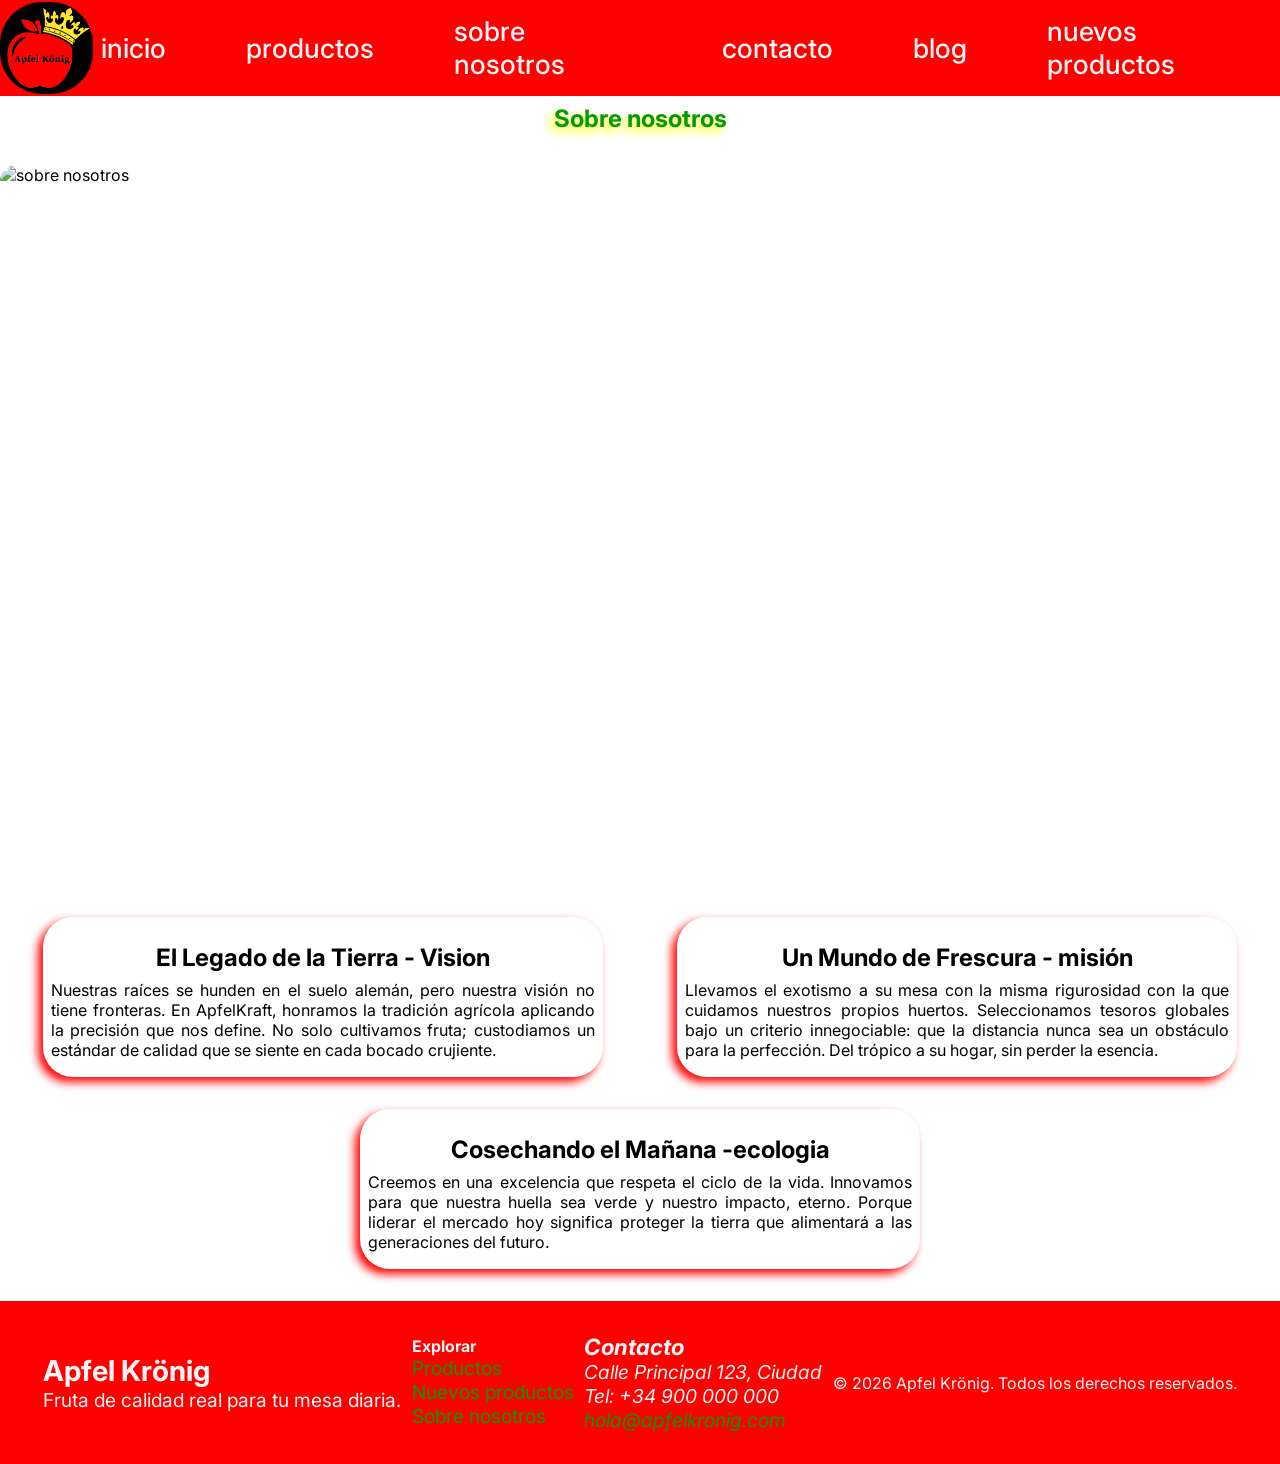
==== manzanas_del_rey/about.html @ 1375697b "html--css" ====
<!DOCTYPE html>
<html lang="en">
<head>
    <meta charset="UTF-8">
    <title>apfel König</title>
    <link rel="stylesheet" href="./style/style.css">
</head>
<body>

<!--header-->
<header class="header">
    <a class="header__logo" href="./index.html" ><img class="logo" src="./assets/manzana_blanca.png " alt="logo apfel König"/></a>
    <nav class="menu">
        <ul class="menu__principal">
            <li><a class="opcion" href="index.html">inicio</a></li>
            <li><a class="opcion" href="servicios.html">productos</a></li>
            <li><a class="opcion"  href="about.html">sobre nosotros</a></li>
            <li><a class="opcion" href="contacto.html">contacto</a></li>
            <li><a class="opcion" href="blog.html">blog</a></li>
            <li><a class="opcion" href="nuevosProductos.html">nuevos productos</a></li>
        </ul>
    </nav>
</header>
<!--header-->
<!--main-->
    <section class="sobre-nosotros">
        <h1 class="sobre-nosotros__titulo">Sobre nosotros</h1>
        <img class="sobre-nosotros__imagen" src="assets/sobre_nosotros.png" alt="sobre nosotros"/ >


        <article class="sobre-nosotros__conjunto" >
            <h2 class="sobre-nosotros__subtitulo">El Legado de la Tierra - Vision</h2>
            <p class="sobre-nosotros__parrafo">
                Nuestras raíces se hunden en el suelo alemán, pero nuestra visión no
                tiene fronteras. En ApfelKraft, honramos la tradición agrícola aplicando
                la precisión que nos define. No solo cultivamos fruta; custodiamos un estándar
                de calidad que se siente en cada bocado crujiente.
            </p>
        </article>

        <article class="sobre-nosotros__conjunto">
            <h2 class="sobre-nosotros__subtitulo" >Un Mundo de Frescura -  misión</h2>
            <p class="sobre-nosotros__parrafo">
                Llevamos el exotismo a su mesa con la misma rigurosidad con la que
                cuidamos nuestros propios huertos. Seleccionamos tesoros globales bajo un
                criterio innegociable: que la distancia nunca sea un obstáculo para la perfección.
                Del trópico a su hogar, sin perder la esencia.
            </p>
        </article>

        <article class="sobre-nosotros__conjunto">
            <h2 class="sobre-nosotros__subtitulo">Cosechando el Mañana -ecologia</h2>
            <p lass="sobre-nosotros__parrafo">
                Creemos en una excelencia que respeta el ciclo de la vida. Innovamos
                para que nuestra huella sea verde y nuestro impacto, eterno. Porque
                liderar el mercado hoy significa proteger la tierra que alimentará
                a las generaciones del futuro.
            </p>
        </article>



    </section>
<!--main-->

<!--Footer-->
<footer class="footer">
    <section class="footer__contacto">
        <h2 class="footer__titulo">Apfel Krönig</h2>
        <p class="footer__descripcion">Fruta de calidad real para tu mesa diaria.</p>
    </section>

    <nav class="footer__navegacion">
        <h5 class="footer__subtitulo">Explorar</h5>
        <ul class="footer__lista">
            <li class="footer__opcion"><a href="servicios.html" class="pie__enlace">Productos</a></li>
            <li class="footer__opcion"><a href="nuevosProductos.html" class="pie__enlace">Nuevos productos</a></li>
            <li class="footer__opcion"><a href="about.html" class="pie__enlace">Sobre nosotros</a></li>
        </ul>
    </nav>

    <address class="footer__direccion">
        <h3 class="footer__subtitulo">Contacto</h3>
        <p class="footer__direccion">Calle Principal 123, Ciudad</p>
        <p class="footer__telefono">Tel: +34 900 000 000</p>
        <a href="mailto:hola@apfelkronig.com" class="footer__correo">hola@apfelkronig.com</a>
    </address>

    <small class="footer__copyright">
        &copy; 2026 Apfel Krönig. Todos los derechos reservados.
    </small>
</footer>
<!--Footer-->



</body>
</html>
---- manzanas_del_rey/style/style.css ----
@import url('https://fonts.googleapis.com/css2?family=Inter:ital,opsz,wght@0,14..32,100..900;1,14..32,100..900&display=swap');

/*variables*/
:root {
    --color-rojo:red;
    --color-amarillo:yellow;
    --color-blanco:whitesmoke;
    --color-negro:black;
    --color-verde: #049a04;
    }


/*reseteo*/
*{
    padding: 0;
    margin: 0;
    box-sizing: border-box;
    text-decoration: none;
    list-style-type: none;
    font-family: Inter, serif;
}

a{
    color: var(--color-verde);
}

body{
    width: 100%;
}

/*----header---*/
.menu__principal {
    display: flex;
    gap: 5rem;
    align-items: center;
    font-size: 1.7rem;
    padding: 0.5rem;
}

.header{
    display: flex;
    justify-content:space-evenly;
    align-items: center;
    width: 100%;
    height: 6rem;
    padding: 0;
    background-color: var(--color-rojo);
}
.logo{
    display: flex;
    align-items: center;
    height: 5.8rem;
    border-radius: 45%;
}

.opcion{
    font-weight: 500;
    transition: color 0.3s;
    color: var(--color-blanco);
    transition:0.3s
}
.opcion:hover {
    font: bold 2rem "Inter", serif;
    transition:0.3s;
    color: var(--color-amarillo);
}
/*----header---*/

/***********index************/
/*main*/
.bienvenida{
    display:flex;
    flex-direction: column;
    justify-content:space-evenly;
    align-items: center;
    align-content: center;
    gap: 1rem;
}
.bienvenida__titulo{
    color: var(--color-blanco);
    text-shadow: -2px 2px 7px var(--color-rojo);
    padding: 1rem;
}
.bienvenida__imagen{
    width: 100%;
    height: 40rem;
    object-fit: cover;
}
.bienvenida__descricion{
    font-size: 1.2rem;
    padding: 0.4rem;
    border-radius: 30px;
}
.productos-index{
    display: flex;
    flex-direction:row;
    flex-wrap: wrap;
    gap: 2rem;
    justify-content: space-evenly;
    padding: 3rem;
}
.productos-index__titulo-principla{
    width: 100%;
    text-align: center;
    padding: 3rem;
    font-size: 3rem;
    color: var(--color-verde);
    text-shadow: -5px 5px 1rem  var(--color-amarillo);
}
.producto-index__imagen{
    height: 25rem;
    width: 25rem;
    display: flex;
    align-content: center;
    align-items: center;
    object-fit:cover;
}
.productos-index__titulo{
    display: flex;
    align-items: center;
    align-content: center;
    justify-content:center;
    font-size: 2rem;
}
/*main*/
/************index************/

/*---------->productos*/
/*main*/
.productos__titulo-principal{
    text-align: center;
    color:var(--color-verde);
    width: 100%;
    text-shadow: -5px 5px 10px var(--color-amarillo);
    padding: 1.5rem;
}
.productos__video{
    width: 100%;
    border-radius: 1rem;
    object-fit: cover;
    box-shadow: -5px 5px 30px  0.5rem var(--color-amarillo);
}
.productos__subtitulo-principal{
    text-align: center;
    width: 100%;
    padding: 1.5rem;
    color: var(--color-verde);
    text-shadow: -5px 5px 10px var(--color-verde);
    font-size: 5rem;
}
.productos{
    display: flex;
    flex-direction: row;
    flex-wrap: wrap;
    justify-content: space-evenly;
    align-items: center;
    align-content: center;
    text-align: center;
}
.producto{
    padding: 2rem;
}
.producto__imagen{
    height: 35rem;
    width: 35rem;
    object-fit: cover;
}
.producto__precio{
    font-size: 1.2rem;
}
/*main*/
/*---------->productos*/

/*--------->about*/
/*main*/
.sobre-nosotros{
    display:flex;
    flex-direction:row;
    justify-content: space-evenly;
    flex-wrap: wrap;
    align-items:center;
    gap: 2rem;
    padding-bottom: 2rem;
}
.sobre-nosotros__titulo{
    color: var(--color-verde);
    text-shadow: -5px 5px 10px var(--color-amarillo);
    padding-top: 0.5rem;
}
.sobre-nosotros__imagen{
    width: 100%;
    height: 45rem;
    object-fit: cover;
    border-radius: 1rem;
}
.sobre-nosotros__subtitulo{
    padding: 0.5rem;
    text-align: center;
}
.sobre-nosotros__conjunto{
    height: 10rem;
    width: 35rem;
    align-items: center;
    text-align: justify;
    align-content: center;
    border-radius: 30px;
    box-shadow: -5px 5px 10px var(--color-rojo);
    padding: 0.5rem;
}
/*main*/
/*--------->about*------------/

/*--------->Contacto**************/
/*main*/
.contacto{
    display: flex;
    flex-direction:column;
    align-items: center;
    align-content:center;
    text-align: center;
    padding-bottom: 2rem;
}
.titulo__contacto{
    padding: 1rem;
    color: var(--color-verde);
    text-shadow: -5px 5px 10px var(--color-amarillo);
}
.formulario{
    display: flex;
    flex-direction:column;
    align-items: center;
    text-align: center;
    gap: 0.5rem;
    box-shadow: -5px 5px 10px  10px var(--color-amarillo);
    height: auto;
    width: 50%;
    padding: 2rem;
    border-radius: 30px;
}
.formulario__input{
    width: 50%;
    height: 2rem;
    text-align: justify
}
/*main*/
/*--------->Contacto*************/

/*-------------->blog<--------------*/
/*main*/

.blog__titulo{
    text-align: center;
    color: var(--color-verde);
    text-shadow: -5px 5px 10px var(--color-amarillo);
    padding: 1rem;
}

.blog__img{
    height: 45rem;
    width: 100%;
    object-fit: cover;
}

.recetas{
    display: flex;
    flex-direction:column;
    align-items: center;
    align-content:center;
    text-align: start;
}

.recetas__titulo{
   text-shadow: -5px 5px 7px var(--color-amarillo);
}


.manzana-asada{
    display: flex;
    flex-direction: column;
    gap: 1rem;
    padding: 2rem;
    text-align: justify;
    align-content: center;
}

.manzana-asada__imagen{
    width: 80%;
    height: 40rem;
    border-radius: 3rem;
    object-fit: cover;
}

.manzana-asada__subtitulo{
    text-align: start;
    font-size: 1.2rem;
}

/*main*/
/*-------------->blog<--------------*/


/*-------------->nuevoProductos<--------------*/
/*main*/


.productos-nuevos__banner-principal{
    display: flex;
    flex-direction: column;
    justify-content: space-evenly;
    align-items: center;
    align-content: center;
}



.productos-nuevos__titulo{
    color: var(--color-verde);
    text-shadow: -5px 5px 10px var(--color-amarillo);
    text-align: center;
    padding: 1rem;
}

.productos-nuevos__banner-imagen{
    height: 45rem;
    width: 100%;
    object-fit: cover;
}




.productos-nuevo{
    display: flex;
    flex-direction: column;
    align-items: center;
    justify-content:space-between;
    gap:1rem;
    padding:1rem;
}


.producto-nuevo__tarjeta{
    display: flex;
    flex-direction: column;
    align-items: center;
    justify-content: center;
    gap:1rem;
    width:80%;
    height:60rem;
}

.productos-nuevo__imagen{
    width: 95%;
    height: 95%;
    object-fit: cover;
    border-radius: 2rem;
}

.productos-nuevo__descripcion{
    font-size: 1.5rem;
}


.productos-nuevo__subtitulo{
    font-size: 2rem;
    color: var(--color-verde);
    text-shadow: -5px 5px 10px var(--color-amarillo);
}


/*main*/
/*-------------->nuevoProductos<--------------/

/*footer*/
.footer{
    display: flex;
    flex-direction: row;
    align-items: center;
    align-content: center;
    justify-content: space-evenly;
    background-color: var(--color-rojo);
    padding: 2rem;
    color: var(--color-blanco);
    font-size: 1.2rem;}
/*footer*/
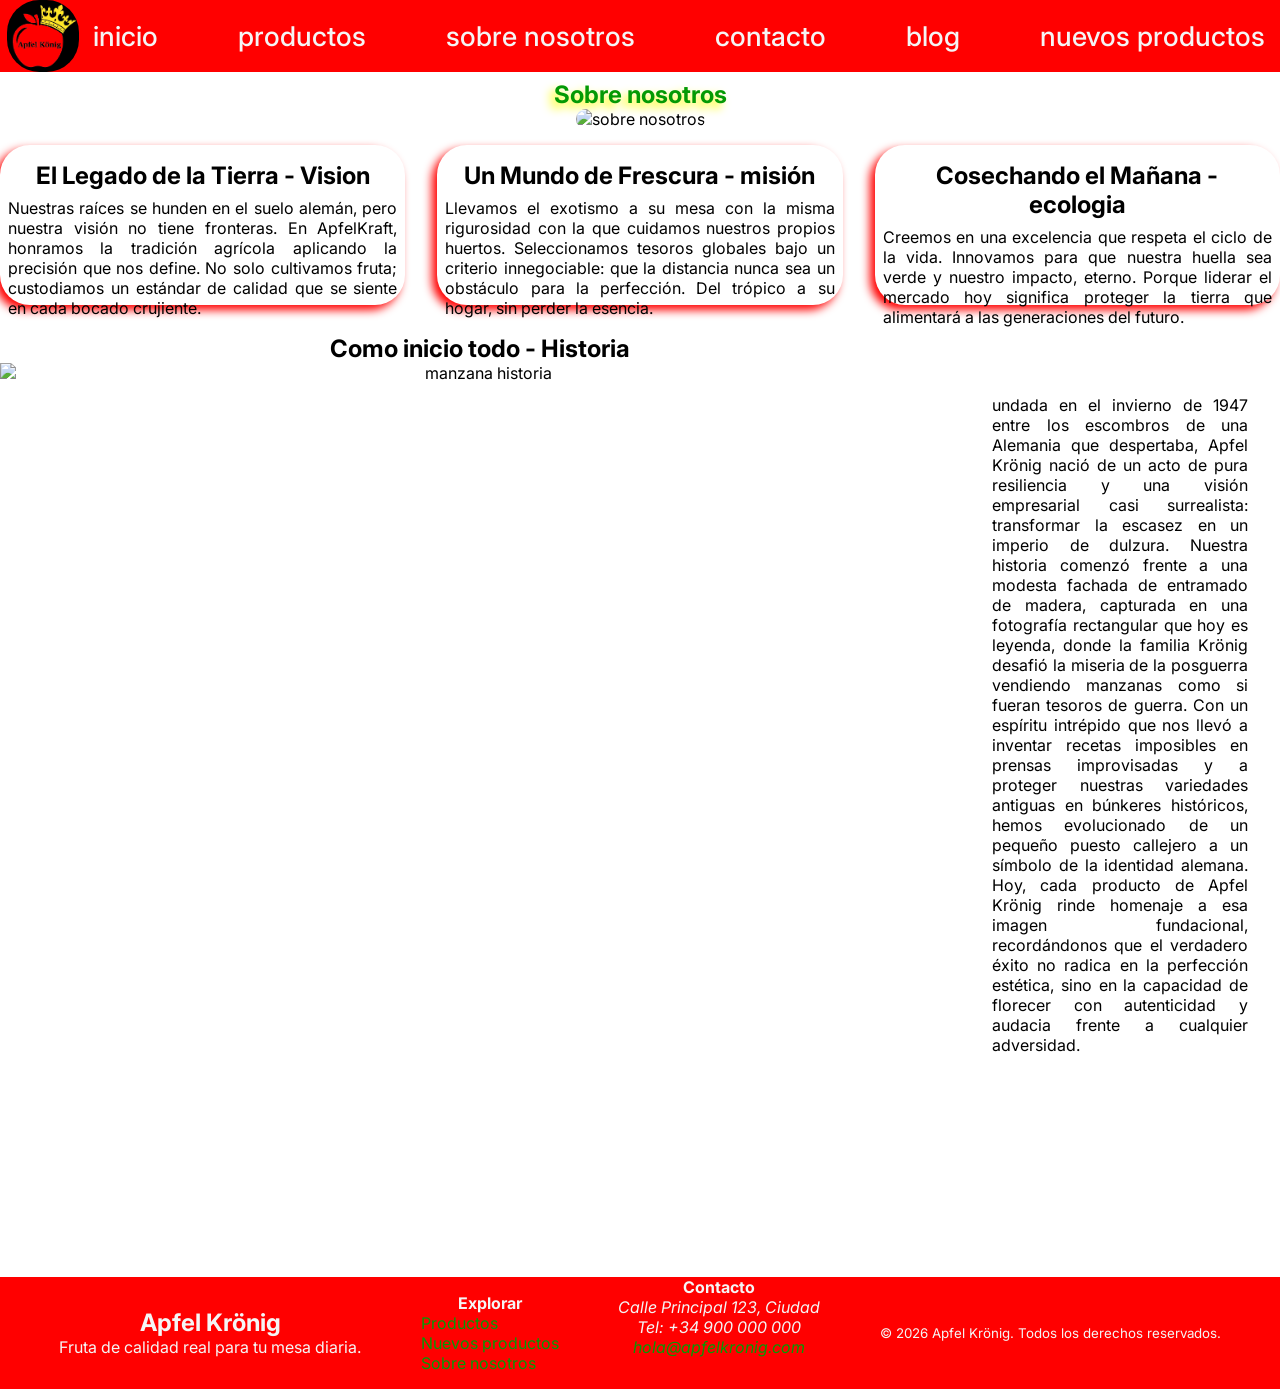
==== commit e4bd3b32: "Corecion de banner - implementacion del grid" ====
--- a/manzanas_del_rey/about.html
+++ b/manzanas_del_rey/about.html
@@ -1,5 +1,5 @@
 <!DOCTYPE html>
-<html lang="en">
+<html lang="es">
 <head>
     <meta charset="UTF-8">
     <title>apfel König</title>
@@ -9,7 +9,7 @@
 
 <!--header-->
 <header class="header">
-    <a class="header__logo" href="./index.html" ><img class="logo" src="./assets/manzana_blanca.png " alt="logo apfel König"/></a>
+    <a class="header__logo" href="./index.html" ><img class="logo" src="./assets/manzana_blanca.png" alt="logo apfel König"></a>
     <nav class="menu">
         <ul class="menu__principal">
             <li><a class="opcion" href="index.html">inicio</a></li>
@@ -23,11 +23,14 @@
 </header>
 <!--header-->
 <!--main-->
-    <section class="sobre-nosotros">
+<main class="main-sobre-nosotros">
+    <section class="sobre-nosotros-banner">
         <h1 class="sobre-nosotros__titulo">Sobre nosotros</h1>
-        <img class="sobre-nosotros__imagen" src="assets/sobre_nosotros.png" alt="sobre nosotros"/ >
+        <img class="sobre-nosotros__imagen" src="assets/sobre_nosotros.png" alt="sobre nosotros">
+    </section>
 
 
+        <section class="sobre-nosotros">
         <article class="sobre-nosotros__conjunto" >
             <h2 class="sobre-nosotros__subtitulo">El Legado de la Tierra - Vision</h2>
             <p class="sobre-nosotros__parrafo">
@@ -50,17 +53,34 @@
 
         <article class="sobre-nosotros__conjunto">
             <h2 class="sobre-nosotros__subtitulo">Cosechando el Mañana -ecologia</h2>
-            <p lass="sobre-nosotros__parrafo">
+            <p class="sobre-nosotros__parrafo">
                 Creemos en una excelencia que respeta el ciclo de la vida. Innovamos
                 para que nuestra huella sea verde y nuestro impacto, eterno. Porque
                 liderar el mercado hoy significa proteger la tierra que alimentará
                 a las generaciones del futuro.
             </p>
         </article>
+    </section>
 
-
-
+    <section class="blog-historia">
+        <h2 class="blog-historia__titulo">Como inicio todo - Historia</h2>
+        <img class="blog-historia__imagen" src="assets/manzana_historia.png" alt="manzana historia">
+        <p class="blog-historia__descripcion"> undada en el invierno de 1947 entre los escombros de una Alemania
+            que despertaba, Apfel Krönig nació de un acto de pura resiliencia
+            y una visión empresarial casi surrealista: transformar la escasez en
+            un imperio de dulzura. Nuestra historia comenzó frente a una modesta
+            fachada de entramado de madera, capturada en una fotografía rectangular
+            que hoy es leyenda, donde la familia Krönig desafió la miseria de la
+            posguerra vendiendo manzanas como si fueran tesoros de guerra. Con un
+            espíritu intrépido que nos llevó a inventar recetas imposibles en
+            prensas improvisadas y a proteger nuestras variedades antiguas en
+            búnkeres históricos, hemos evolucionado de un pequeño puesto callejero
+            a un símbolo de la identidad alemana. Hoy, cada producto de Apfel Krönig
+            rinde homenaje a esa imagen fundacional, recordándonos que el verdadero
+            éxito no radica en la perfección estética, sino en la capacidad de florecer
+            con autenticidad y audacia frente a cualquier adversidad.</p>
     </section>
+</main>
 <!--main-->
 
 <!--Footer-->
@@ -71,7 +91,7 @@
     </section>
 
     <nav class="footer__navegacion">
-        <h5 class="footer__subtitulo">Explorar</h5>
+        <h2 class="footer__subtitulo">Explorar</h2>
         <ul class="footer__lista">
             <li class="footer__opcion"><a href="servicios.html" class="pie__enlace">Productos</a></li>
             <li class="footer__opcion"><a href="nuevosProductos.html" class="pie__enlace">Nuevos productos</a></li>
@@ -79,20 +99,19 @@
         </ul>
     </nav>
 
-    <address class="footer__direccion">
-        <h3 class="footer__subtitulo">Contacto</h3>
-        <p class="footer__direccion">Calle Principal 123, Ciudad</p>
-        <p class="footer__telefono">Tel: +34 900 000 000</p>
-        <a href="mailto:hola@apfelkronig.com" class="footer__correo">hola@apfelkronig.com</a>
-    </address>
+    <section class="contacto">
+        <h2 class="footer__subtitulo">Contacto</h2>
+        <address class="footer__direccion">
+            <p class="footer__direccion">Calle Principal 123, Ciudad</p>
+            <p class="footer__telefono">Tel: +34 900 000 000</p>
+            <a href="mailto:hola@apfelkronig.com" class="footer__correo">hola@apfelkronig.com</a>
+        </address>
+    </section>
 
     <small class="footer__copyright">
         &copy; 2026 Apfel Krönig. Todos los derechos reservados.
     </small>
 </footer>
 <!--Footer-->
-
-
-
 </body>
 </html>
--- a/manzanas_del_rey/style/style.css
+++ b/manzanas_del_rey/style/style.css
@@ -1,3 +1,4 @@
+/*Importaciones*/
 @import url('https://fonts.googleapis.com/css2?family=Inter:ital,opsz,wght@0,14..32,100..900;1,14..32,100..900&display=swap');
 
 /*variables*/
@@ -42,14 +43,14 @@
     justify-content:space-evenly;
     align-items: center;
     width: 100%;
-    height: 6rem;
+    height: 4.5rem;
     padding: 0;
     background-color: var(--color-rojo);
 }
 .logo{
     display: flex;
     align-items: center;
-    height: 5.8rem;
+    height: 4.5rem;
     border-radius: 45%;
 }
 
@@ -74,7 +75,7 @@
     justify-content:space-evenly;
     align-items: center;
     align-content: center;
-    gap: 1rem;
+    gap:0.5rem;
 }
 .bienvenida__titulo{
     color: var(--color-blanco);
@@ -83,7 +84,7 @@
 }
 .bienvenida__imagen{
     width: 100%;
-    height: 40rem;
+    height: 20rem;
     object-fit: cover;
 }
 .bienvenida__descricion{
@@ -95,14 +96,12 @@
     display: flex;
     flex-direction:row;
     flex-wrap: wrap;
-    gap: 2rem;
+    gap:1rem;
     justify-content: space-evenly;
-    padding: 3rem;
 }
 .productos-index__titulo-principla{
     width: 100%;
-    text-align: center;
-    padding: 3rem;
+    text-align:center;
     font-size: 3rem;
     color: var(--color-verde);
     text-shadow: -5px 5px 1rem  var(--color-amarillo);
@@ -127,38 +126,49 @@
 
 /*---------->productos*/
 /*main*/
-.productos__titulo-principal{
+
+
+.productos-banner{
+    display: flex;
+    flex-direction:column;
+    align-items:center;
+    justify-content:center;
+}
+
+.productos-banner__titulo-principal{
     text-align: center;
     color:var(--color-verde);
-    width: 100%;
     text-shadow: -5px 5px 10px var(--color-amarillo);
     padding: 1.5rem;
 }
 .productos__video{
-    width: 100%;
-    border-radius: 1rem;
-    object-fit: cover;
+    border-radius:1rem;
     box-shadow: -5px 5px 30px  0.5rem var(--color-amarillo);
+    background-color: var(--color-verde);
+    width: 40rem;
 }
 .productos__subtitulo-principal{
     text-align: center;
     width: 100%;
-    padding: 1.5rem;
+    padding: 1rem;
     color: var(--color-verde);
     text-shadow: -5px 5px 10px var(--color-verde);
-    font-size: 5rem;
+    font-size: 3rem;
 }
 .productos{
     display: flex;
-    flex-direction: row;
+    flex-direction:row;
     flex-wrap: wrap;
-    justify-content: space-evenly;
-    align-items: center;
-    align-content: center;
+    justify-content: center;
+    align-items: center;
+    align-content: center;
+    text-align: center;
+    gap: 3rem;
+}
+.producto__titulo{
     text-align: center;
 }
 .producto{
-    padding: 2rem;
 }
 .producto__imagen{
     height: 35rem;
@@ -167,21 +177,48 @@
 }
 .producto__precio{
     font-size: 1.2rem;
+    padding: 0.5rem;
+}
+.productos-mixtos{
+    display: flex;
+    flex-direction:row;
+    justify-content:space-between;
+    gap:5rem;
 }
 /*main*/
 /*---------->productos*/
 
 /*--------->about*/
 /*main*/
+
+.main-sobre-nosotros{
+    display: grid;
+    grid-template-columns: repeat(4,1fr);
+    grid-template-rows: 0.1fr 0.5fr 1fr
+}
+
+
+.sobre-nosotros-banner{
+    justify-content: space-evenly;
+    text-align: center;
+    padding-bottom:1rem;
+    grid-column: 1/5;
+    grid-row: 1/2;
+}
+
 .sobre-nosotros{
-    display:flex;
-    flex-direction:row;
+    display: flex;
+    flex-direction: row;
+    align-items: center;
     justify-content: space-evenly;
-    flex-wrap: wrap;
-    align-items:center;
+    text-align: center;
+    height: 10rem;
     gap: 2rem;
-    padding-bottom: 2rem;
-}
+    grid-column: 1/5;
+    grid-row: 2/3;
+}
+
+
 .sobre-nosotros__titulo{
     color: var(--color-verde);
     text-shadow: -5px 5px 10px var(--color-amarillo);
@@ -189,7 +226,7 @@
 }
 .sobre-nosotros__imagen{
     width: 100%;
-    height: 45rem;
+    height: 15em;
     object-fit: cover;
     border-radius: 1rem;
 }
@@ -207,6 +244,31 @@
     box-shadow: -5px 5px 10px var(--color-rojo);
     padding: 0.5rem;
 }
+
+.blog-historia{
+    display:grid;
+    grid-template-columns: 1fr 1fr;
+    grid-template-rows: 1fr;
+    text-align: center;
+    grid-column: 1/5;
+    grid-row: 3/4;
+}
+.blog-historia__imagen{
+    height: 25rem;
+    width: 60rem;
+    grid-column: 1/2;
+}
+.blog-historia__titulo{
+    text-align: center;
+}
+
+.blog-historia__descripcion{
+    text-align: justify;
+    padding: 2rem;
+}
+
+
+
 /*main*/
 /*--------->about*------------/
 
@@ -256,9 +318,9 @@
 }
 
 .blog__img{
-    height: 45rem;
-    width: 100%;
-    object-fit: cover;
+    height: 30rem;
+    width: 100%;
+    object-fit: scale-down;
 }
 
 .recetas{
@@ -297,75 +359,93 @@
 
 /*main*/
 /*-------------->blog<--------------*/
-
-
 /*-------------->nuevoProductos<--------------*/
 /*main*/
-
-
-.productos-nuevos__banner-principal{
+.main__producto-nuevo{
+    display: grid;
+    grid-template-rows:1.5fr 3fr;
+    grid-template-columns: 1fr 7fr 1fr;
+
+}
+
+.productos-nuevo_banner{
+    align-items: center;
+    justify-content: center;
+    text-align: center;
+    height: 20rem;
+    grid-column:2/3;
+    grid-row: 1/2;
+}
+
+.productos-nuevos__titulo{
+    color: var(--color-verde);
+    text-shadow: -5px 5px 10px var(--color-amarillo);
+    text-align: center;
+    padding: 1rem;
+}
+.productos-nuevos__banner-imagen{
+    width: 100%;
+    height: 25rem;
+    object-fit: cover;
+    border-radius: 1rem;
+    justify-content: center;
+}
+.productos-nuevo{
     display: flex;
     flex-direction: column;
-    justify-content: space-evenly;
-    align-items: center;
-    align-content: center;
-}
-
-
-
-.productos-nuevos__titulo{
-    color: var(--color-verde);
-    text-shadow: -5px 5px 10px var(--color-amarillo);
-    text-align: center;
-    padding: 1rem;
-}
-
-.productos-nuevos__banner-imagen{
-    height: 45rem;
-    width: 100%;
-    object-fit: cover;
-}
-
-
-
-
-.productos-nuevo{
-    display: flex;
-    flex-direction: column;
-    align-items: center;
-    justify-content:space-between;
-    gap:1rem;
-    padding:1rem;
-}
-
-
+    align-items: center;
+    justify-content:center;
+    gap:3rem;
+    text-align:justify;
+    padding: 2rem;
+    grid-column:2/3;
+}
 .producto-nuevo__tarjeta{
-    display: flex;
-    flex-direction: column;
     align-items: center;
     justify-content: center;
     gap:1rem;
-    width:80%;
-    height:60rem;
-}
-
+    height: 35rem;
+    width: 80rem;
+    border-radius: 30px;
+    background-color: aqua;
+}
 .productos-nuevo__imagen{
-    width: 95%;
-    height: 95%;
+    height: 35rem;
+    width: 80rem;
     object-fit: cover;
     border-radius: 2rem;
 }
-
 .productos-nuevo__descripcion{
     font-size: 1.5rem;
 }
-
-
 .productos-nuevo__subtitulo{
     font-size: 2rem;
     color: var(--color-verde);
     text-shadow: -5px 5px 10px var(--color-amarillo);
 }
+.productos-mixtos{
+    display: flex;
+    flex-direction: row;
+    flex-wrap: wrap;
+    gap: 0.5rem;
+    text-align: center;
+
+}
+
+.productos-mixtos__titulo{
+    text-align: center;
+    color: var(--color-verde);
+    width: 100%;
+}
+
+.producto-mixtos__imagen{
+    height: 30rem;
+    width: 30rem;
+    object-fit: cover;
+    border-radius: 50%;
+    box-shadow: -5px 5px 10px 10px var(--color-verde);
+}
+
 
 
 /*main*/
@@ -379,9 +459,18 @@
     align-content: center;
     justify-content: space-evenly;
     background-color: var(--color-rojo);
-    padding: 2rem;
     color: var(--color-blanco);
-    font-size: 1.2rem;}
+}
+
+.footer__subtitulo{
+    text-align: center;
+    font-size: 1rem;
+}
+
+.footer__titulo{
+    text-align: center;
+    font-size: 1.5rem;
+}
 /*footer*/
 
 
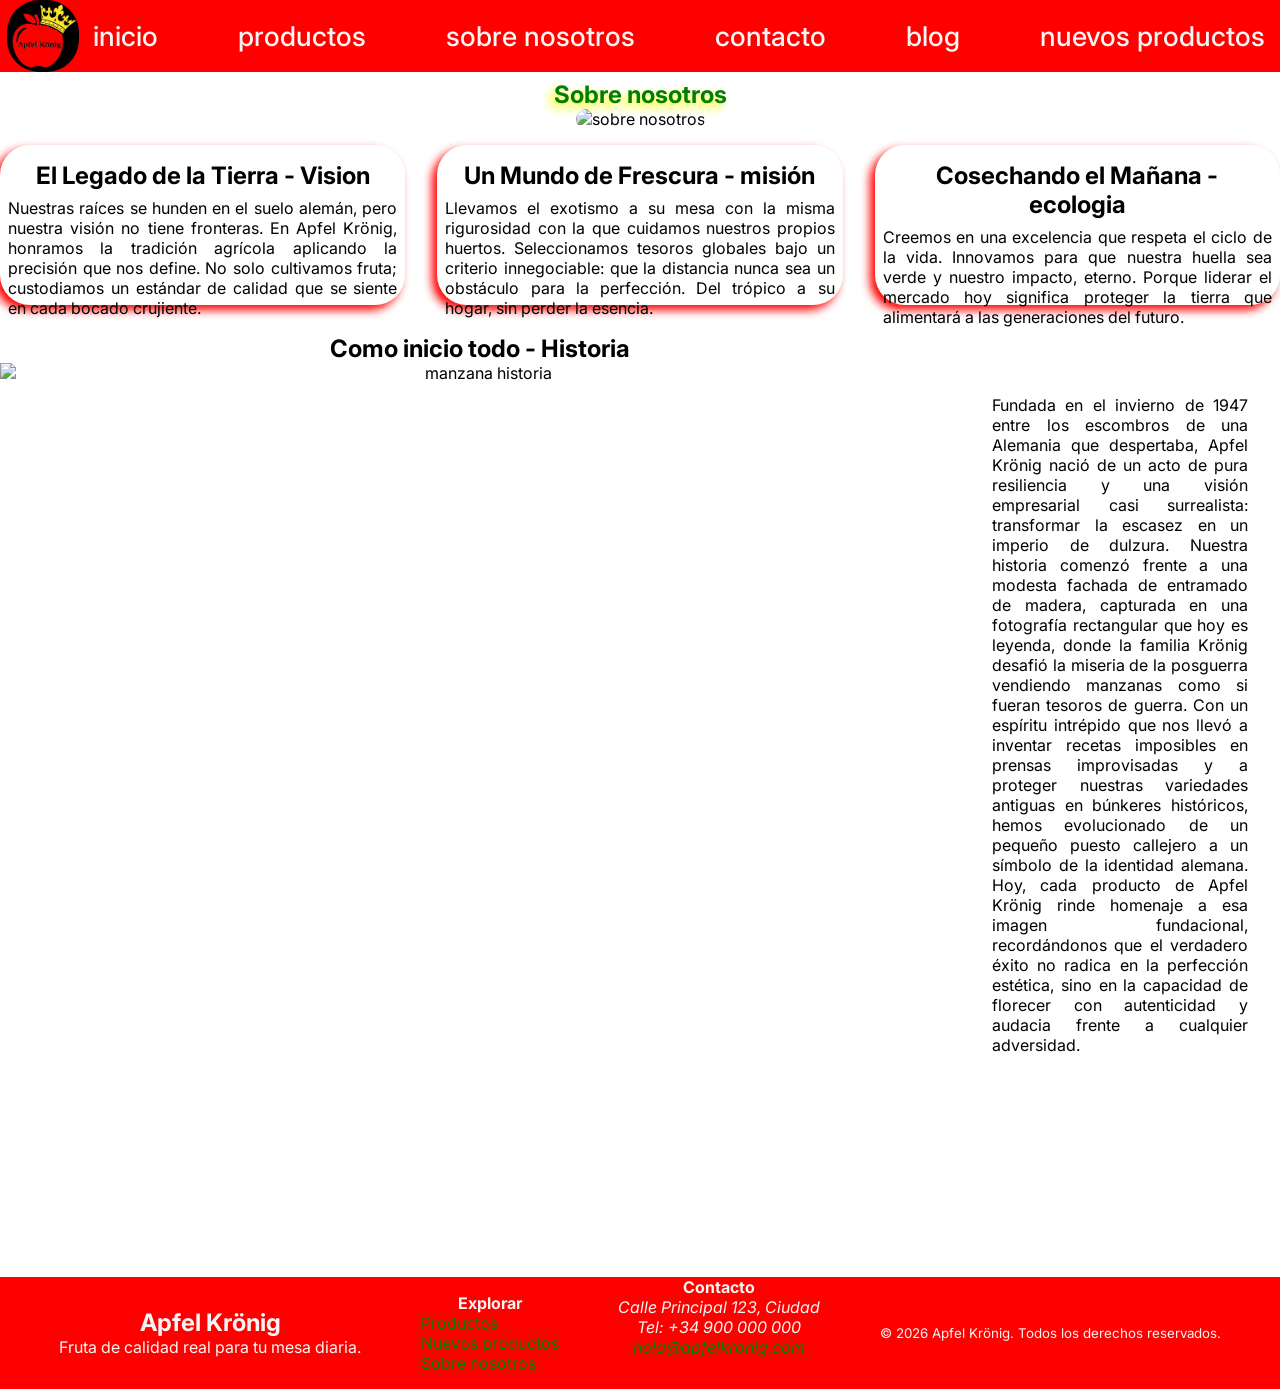
==== commit 30e420b7: "Correciones generales y javascript" ====
--- a/manzanas_del_rey/about.html
+++ b/manzanas_del_rey/about.html
@@ -35,7 +35,7 @@
             <h2 class="sobre-nosotros__subtitulo">El Legado de la Tierra - Vision</h2>
             <p class="sobre-nosotros__parrafo">
                 Nuestras raíces se hunden en el suelo alemán, pero nuestra visión no
-                tiene fronteras. En ApfelKraft, honramos la tradición agrícola aplicando
+                tiene fronteras. En Apfel Krönig, honramos la tradición agrícola aplicando
                 la precisión que nos define. No solo cultivamos fruta; custodiamos un estándar
                 de calidad que se siente en cada bocado crujiente.
             </p>
@@ -62,10 +62,10 @@
         </article>
     </section>
 
-    <section class="blog-historia">
-        <h2 class="blog-historia__titulo">Como inicio todo - Historia</h2>
-        <img class="blog-historia__imagen" src="assets/manzana_historia.png" alt="manzana historia">
-        <p class="blog-historia__descripcion"> undada en el invierno de 1947 entre los escombros de una Alemania
+    <section class="sobre-nosotros-historia">
+        <h2 class="sobre-nosotros-historia__titulo">Como inicio todo - Historia</h2>
+        <img class="sobre-nosotros-historia__imagen" src="assets/manzana_historia.png" alt="manzana historia">
+        <p class="sobre-nosotros-historia__descripcion">Fundada en el invierno de 1947 entre los escombros de una Alemania
             que despertaba, Apfel Krönig nació de un acto de pura resiliencia
             y una visión empresarial casi surrealista: transformar la escasez en
             un imperio de dulzura. Nuestra historia comenzó frente a una modesta
@@ -112,6 +112,8 @@
         &copy; 2026 Apfel Krönig. Todos los derechos reservados.
     </small>
 </footer>
+
+<script src="./js/app.js" defer></script>
 <!--Footer-->
 </body>
 </html>
--- a/manzanas_del_rey/style/style.css
+++ b/manzanas_del_rey/style/style.css
@@ -7,7 +7,7 @@
     --color-amarillo:yellow;
     --color-blanco:whitesmoke;
     --color-negro:black;
-    --color-verde: #049a04;
+    --color-verde: green;
     }
 
 
@@ -144,7 +144,6 @@
 .productos__video{
     border-radius:1rem;
     box-shadow: -5px 5px 30px  0.5rem var(--color-amarillo);
-    background-color: var(--color-verde);
     width: 40rem;
 }
 .productos__subtitulo-principal{
@@ -245,7 +244,7 @@
     padding: 0.5rem;
 }
 
-.blog-historia{
+.sobre-nosotros-historia{
     display:grid;
     grid-template-columns: 1fr 1fr;
     grid-template-rows: 1fr;
@@ -253,16 +252,16 @@
     grid-column: 1/5;
     grid-row: 3/4;
 }
-.blog-historia__imagen{
+.sobre-nosotros-historia__imagen{
     height: 25rem;
     width: 60rem;
     grid-column: 1/2;
 }
-.blog-historia__titulo{
-    text-align: center;
-}
-
-.blog-historia__descripcion{
+.sobre-nosotros-historia__titulo{
+    text-align: center;
+}
+
+.sobre-nosotros-historia__descripcion{
     text-align: justify;
     padding: 2rem;
 }
@@ -309,6 +308,13 @@
 
 /*-------------->blog<--------------*/
 /*main*/
+.blog__banner{
+    display: flex;
+    flex-direction:column;
+    align-items: center;
+    justify-content: center;
+    text-align: center;
+}
 
 .blog__titulo{
     text-align: center;
@@ -316,11 +322,12 @@
     text-shadow: -5px 5px 10px var(--color-amarillo);
     padding: 1rem;
 }
-
 .blog__img{
-    height: 30rem;
-    width: 100%;
-    object-fit: scale-down;
+    object-fit:cover;
+    background-color: cyan;
+    border-radius: 30px;
+    height: 25rem;
+    width: 70rem;
 }
 
 .recetas{
@@ -334,7 +341,6 @@
 .recetas__titulo{
    text-shadow: -5px 5px 7px var(--color-amarillo);
 }
-
 
 .manzana-asada{
     display: flex;
@@ -344,21 +350,63 @@
     text-align: justify;
     align-content: center;
 }
-
 .manzana-asada__imagen{
-    width: 80%;
-    height: 40rem;
+    height: 20rem;
+    width:40rem ;
     border-radius: 3rem;
     object-fit: cover;
 }
-
 .manzana-asada__subtitulo{
     text-align: start;
     font-size: 1.2rem;
 }
 
+.receta-cliente__error{
+    Color: red;
+    font-weight:bold;
+    text-align: center;
+    font-size: 2rem;
+    background-color: var(--color-amarillo);
+}
+
+.recetas-cliente{
+    display: flex;
+    flex-direction:column;
+    align-items: center;
+    justify-content:space-between;
+    align-content: center;
+    text-align: center;
+    gap: 1rem;
+}
+
+.recetas__boton{
+    height: 3rem;
+    width: 10rem;
+    color: var(--color-negro);
+
+    border-block-color: var(--color-rojo);
+    border-radius: 30px;
+}
+
+
+.nueva-receta{
+    display: flex;
+    flex-direction:column;
+    align-items: center;
+    justify-content: center;
+    text-align: center;
+    gap:2rem;
+    padding: 4rem;
+}
+
+
+
+
+
+
 /*main*/
 /*-------------->blog<--------------*/
+
 /*-------------->nuevoProductos<--------------*/
 /*main*/
 .main__producto-nuevo{
@@ -367,7 +415,6 @@
     grid-template-columns: 1fr 7fr 1fr;
 
 }
-
 .productos-nuevo_banner{
     align-items: center;
     justify-content: center;
@@ -376,7 +423,6 @@
     grid-column:2/3;
     grid-row: 1/2;
 }
-
 .productos-nuevos__titulo{
     color: var(--color-verde);
     text-shadow: -5px 5px 10px var(--color-amarillo);
